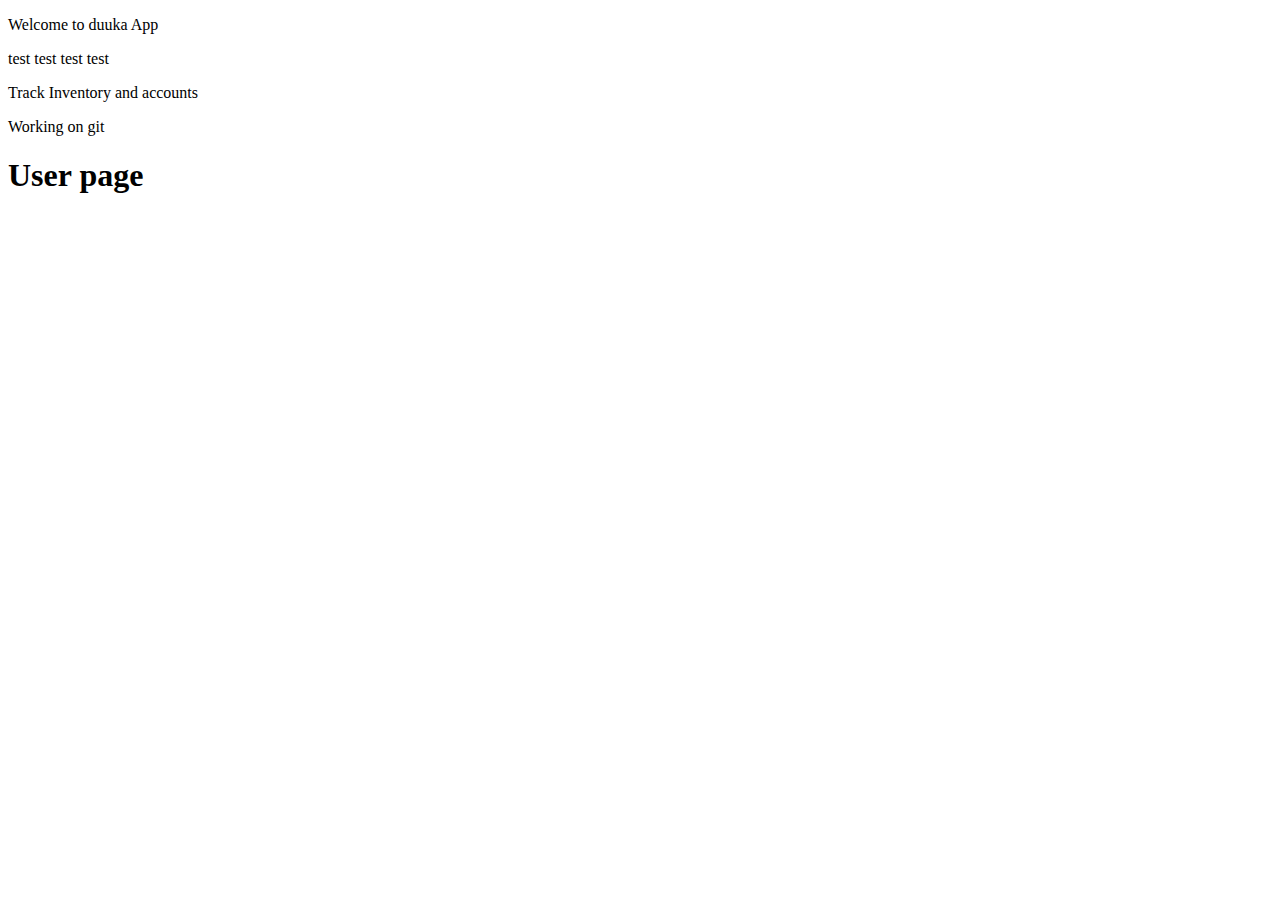
==== index.html @ 10210d89 "Making my second commit" ====
<!DOCTYPE html>
<html>
    <head>
        <meta charset="utf-8">
        <meta http-equiv="x-ua-compatible" content="ie=edge">
        <title>
        	Duuka App
        </title>
        <meta name="description" content="">
        <meta name="viewport" content="width=device-width, initial-scale=1">
        <link rel="stylesheet" href="./css/bootstrap.css">
        <link rel="stylesheet" href="css/main.css">
    </head>
    <body>
        
        <p>Welcome to duuka App</p>

        <p>test test test test</p>
        <p>Track Inventory and accounts</p>
        <p>Working on git</p>
        <h1>User page</h1>
       
    </body>
</html>
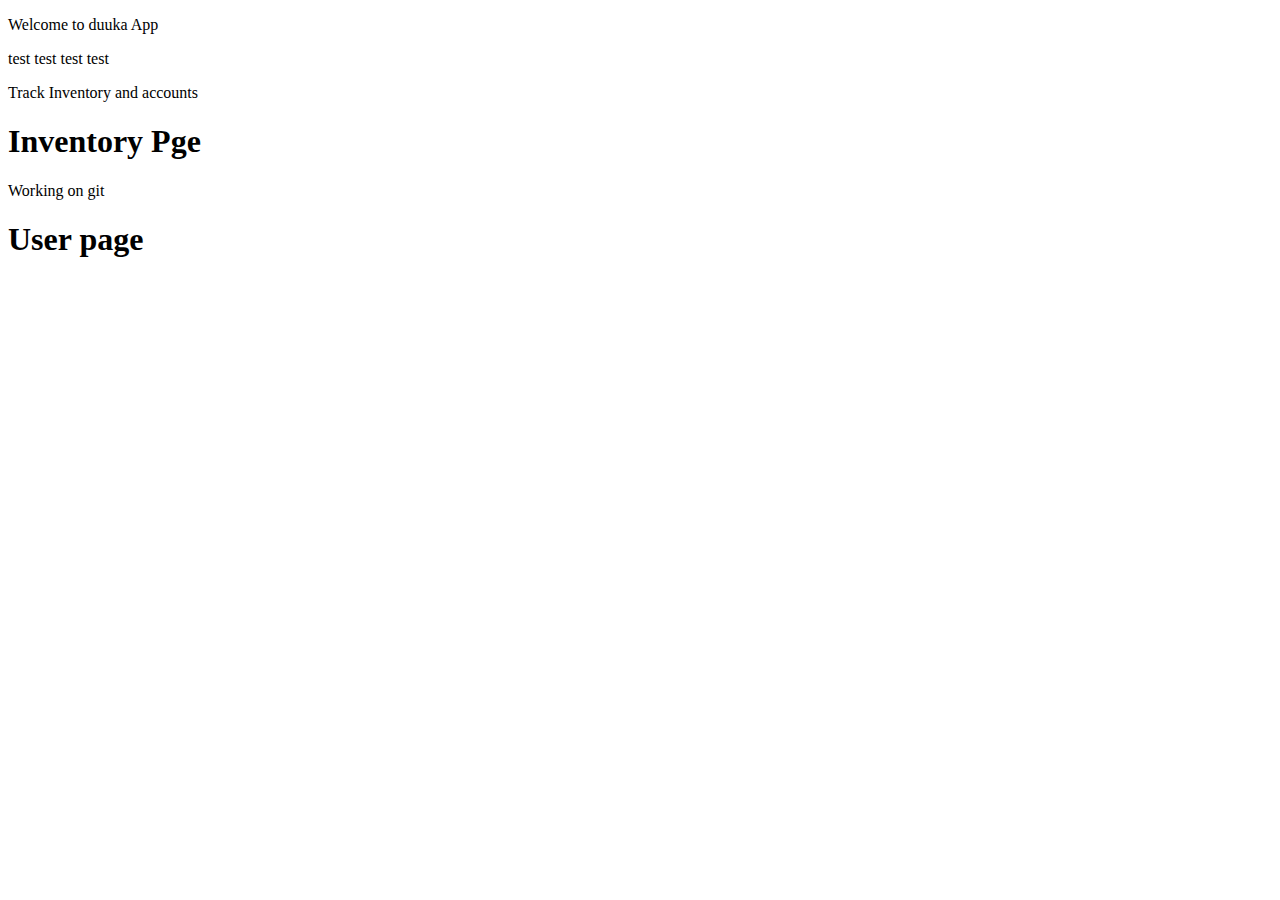
==== commit 217dd436: "Merge branch 'master' into ashe" ====
--- a/index.html
+++ b/index.html
@@ -17,8 +17,14 @@
 
         <p>test test test test</p>
         <p>Track Inventory and accounts</p>
+
+
+        <h1>Inventory Pge</h1>
+        
+
         <p>Working on git</p>
         <h1>User page</h1>
+
        
     </body>
 </html>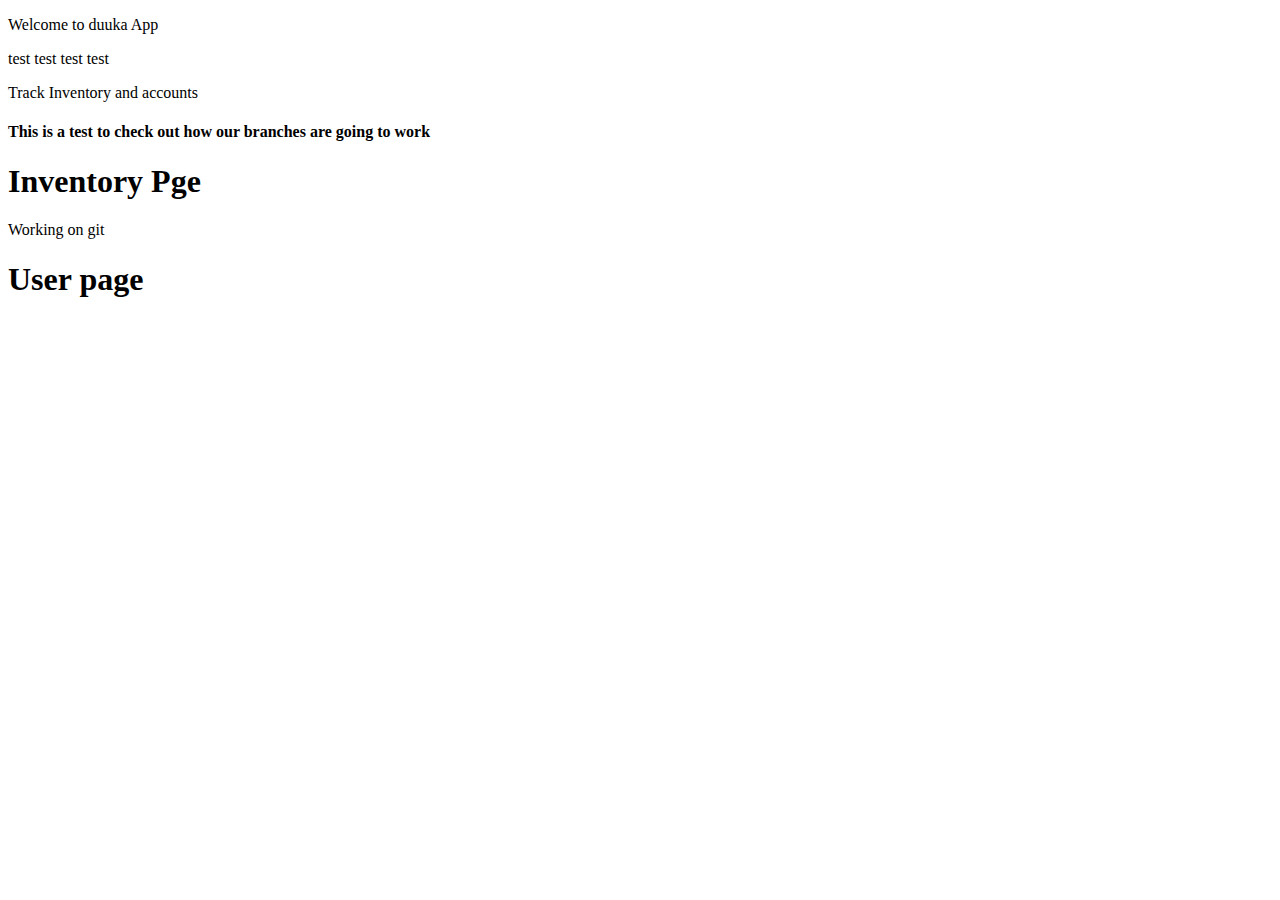
==== commit 429fa14b: "Merge branch 'master' into Adiga" ====
--- a/index.html
+++ b/index.html
@@ -18,6 +18,9 @@
         <p>test test test test</p>
         <p>Track Inventory and accounts</p>
 
+        <h4>This is a test to check out how our branches are going to work</h4>
+
+
 
         <h1>Inventory Pge</h1>
         
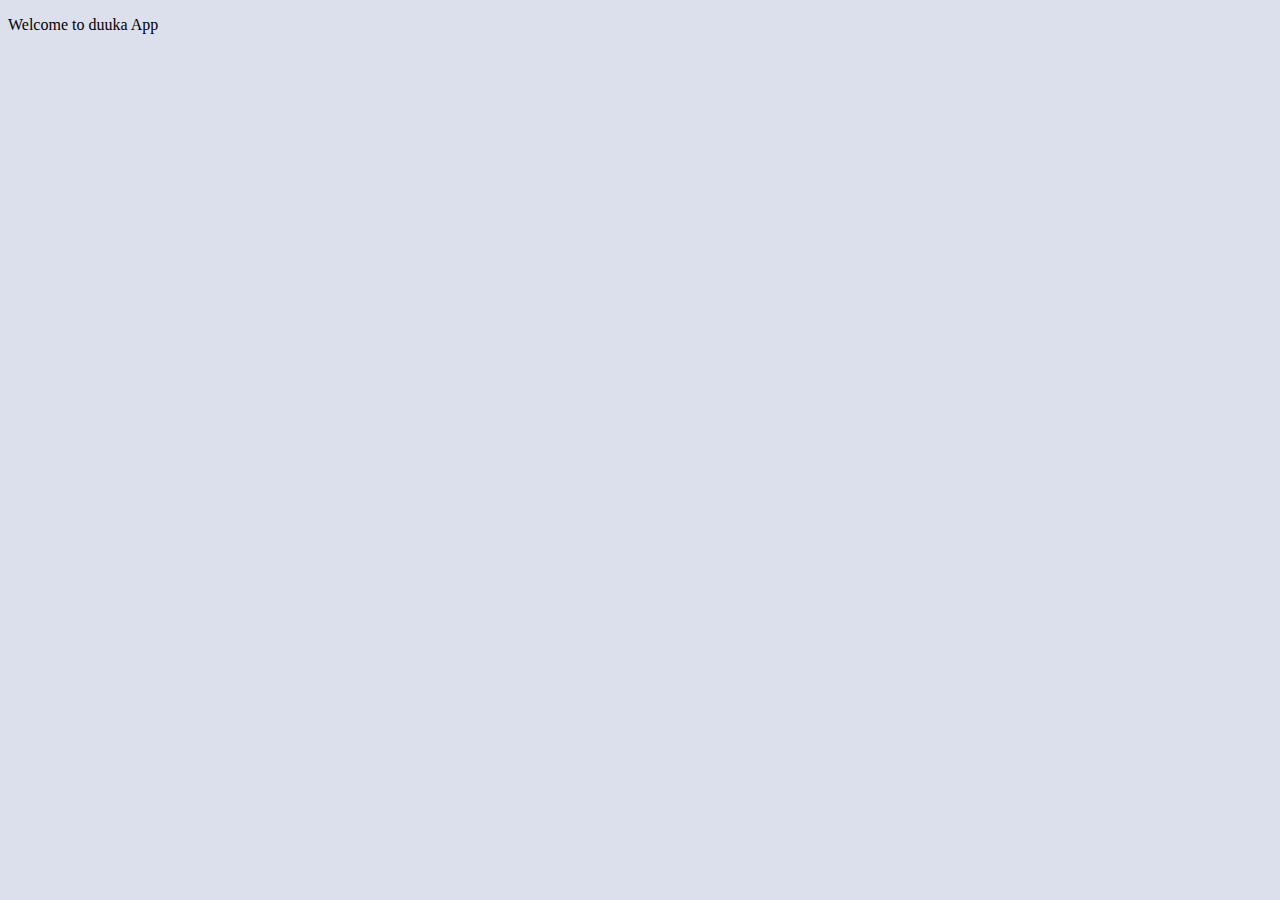
==== commit 080ce9e7: "Merge pull request #4 from ashe-senkatuuka/Adiga" ====
--- a/index.html
+++ b/index.html
@@ -9,25 +9,21 @@
         <meta name="description" content="">
         <meta name="viewport" content="width=device-width, initial-scale=1">
         <link rel="stylesheet" href="./css/bootstrap.css">
-        <link rel="stylesheet" href="css/main.css">
+        <link rel="stylesheet" href="custom.css">
     </head>
     <body>
-        
+        <!--header includes-->
+        <div w3-include-html="header.html"></div>
         <p>Welcome to duuka App</p>
 
-        <p>test test test test</p>
-        <p>Track Inventory and accounts</p>
-
-        <h4>This is a test to check out how our branches are going to work</h4>
-
-
-
-        <h1>Inventory Pge</h1>
-        
-
-        <p>Working on git</p>
-        <h1>User page</h1>
-
-       
+      
+      
+      
+        <!--Footer-Nav-bar-->
+        <div w3-include-html="footer.html"></div>
+        <script src="include.js">
+        includeHTML()
+        </script>
+  
     </body>
 </html>--- a/custom.css
+++ b/custom.css
@@ -0,0 +1,19 @@
+body {
+	background-color: #dce0ed;
+}
+
+.deco-footer{
+	background-color: teal;
+	
+}
+
+#copyright{
+	text-align: center;
+      
+        width: 100%;
+        line-height: 40px;
+		font-size: 1.5em;
+		color: black;
+     
+        bottom:0;
+}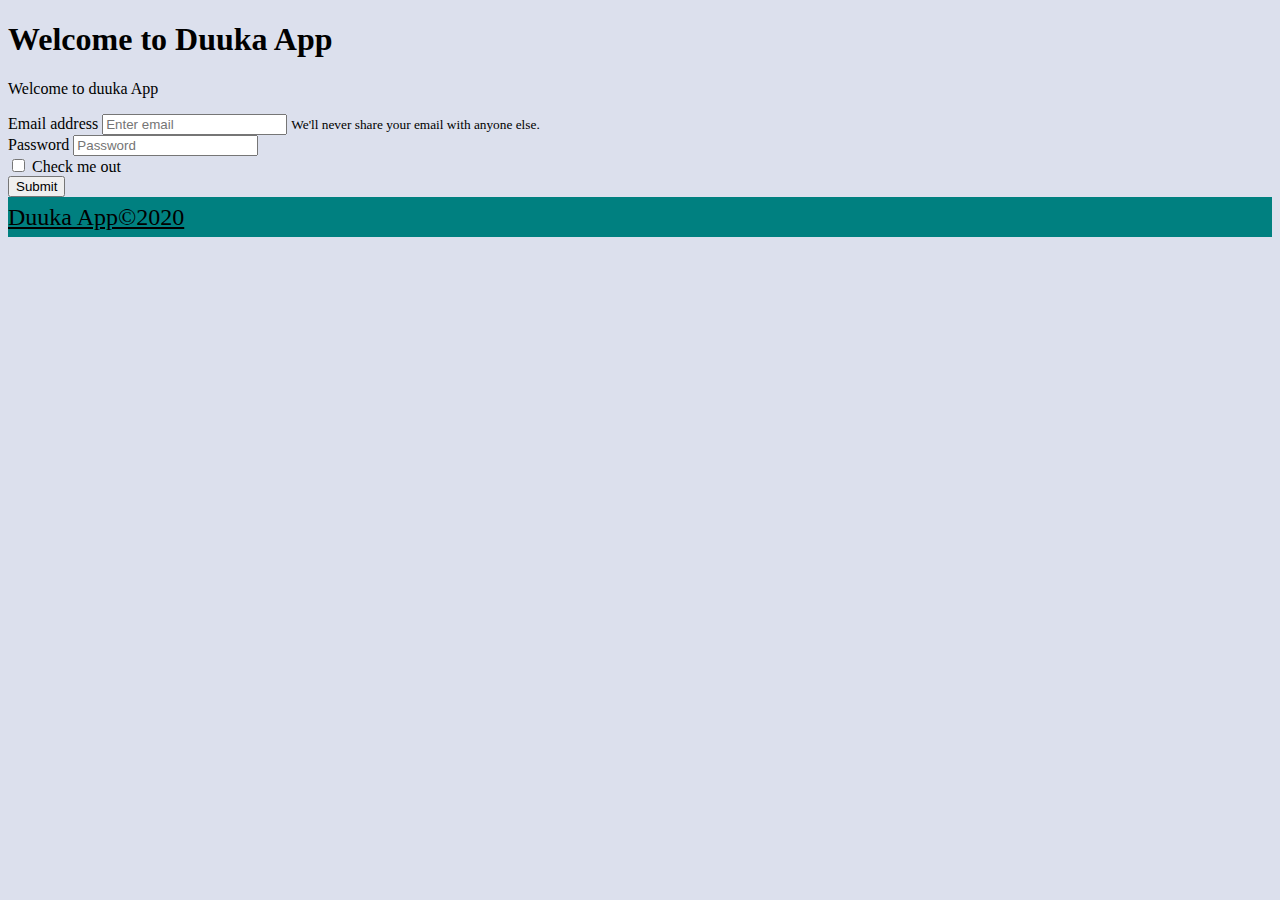
==== commit 8bf9c94b: "Merge pull request #5 from ashe-senkatuuka/Adiga" ====
--- a/index.html
+++ b/index.html
@@ -16,13 +16,47 @@
         <div w3-include-html="header.html"></div>
         <p>Welcome to duuka App</p>
 
+        <!--sections on the landing page.-->
+
+        <div class = "container">
+            <div class = "row">
+              
+                <!--1st section with carousel-->
+                <div class = "col-8">
+                    
+                </div>
+            
+           
+            <!--second section; login/sign in-->
+                <div class = "col-4">
+                    <form>
+                        <div class="form-group">
+                          <label for="exampleInputEmail1">Email address</label>
+                          <input type="email" class="form-control" id="exampleInputEmail1" aria-describedby="emailHelp" placeholder="Enter email">
+                          <small id="emailHelp" class="form-text text-muted">We'll never share your email with anyone else.</small>
+                        </div>
+                        <div class="form-group">
+                          <label for="exampleInputPassword1">Password</label>
+                          <input type="password" class="form-control" id="exampleInputPassword1" placeholder="Password">
+                        </div>
+                        <div class="form-check">
+                          <input type="checkbox" class="form-check-input" id="exampleCheck1">
+                          <label class="form-check-label" for="exampleCheck1">Check me out</label>
+                        </div>
+                        <button type="submit" class="btn btn-primary">Submit</button>
+                      </form>
+                    </div>
+                </div>
+            </div>
+        </div>
+
       
       
       
         <!--Footer-Nav-bar-->
         <div w3-include-html="footer.html"></div>
         <script src="include.js">
-        includeHTML()
+       
         </script>
   
     </body>
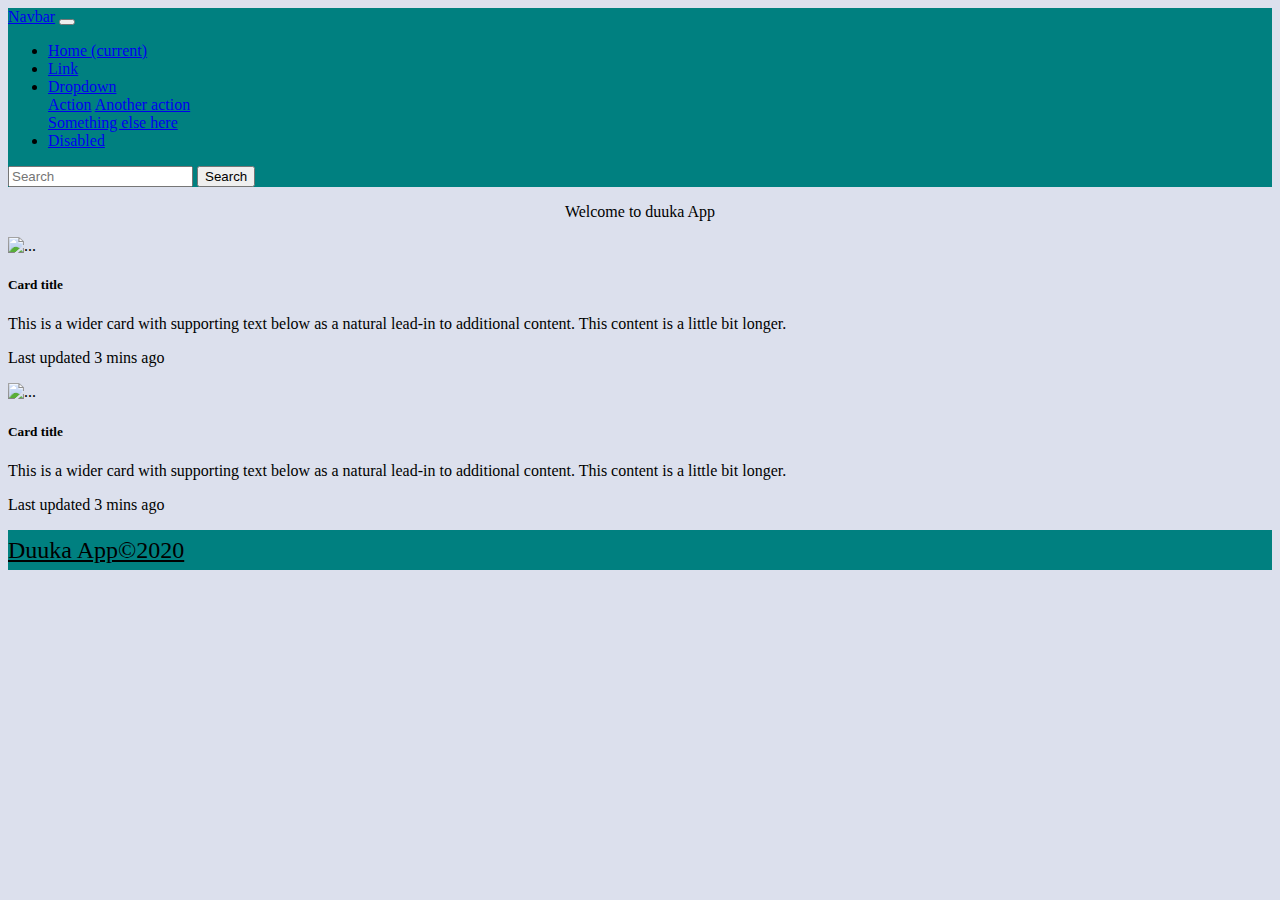
==== commit f27e93b1: "additions: nva bar, and the two cards for the signin/ login accounts for both admin and sales person" ====
--- a/index.html
+++ b/index.html
@@ -12,47 +12,42 @@
         <link rel="stylesheet" href="custom.css">
     </head>
     <body>
+
         <!--header includes-->
-        <div w3-include-html="header.html"></div>
-        <p>Welcome to duuka App</p>
+        <div w3-include-html="header.html" id="duuka-nav-bar"></div>
 
-        <!--sections on the landing page.-->
 
-        <div class = "container">
-            <div class = "row">
-              
-                <!--1st section with carousel-->
-                <div class = "col-8">
-                    
-                </div>
-            
-           
-            <!--second section; login/sign in-->
-                <div class = "col-4">
-                    <form>
-                        <div class="form-group">
-                          <label for="exampleInputEmail1">Email address</label>
-                          <input type="email" class="form-control" id="exampleInputEmail1" aria-describedby="emailHelp" placeholder="Enter email">
-                          <small id="emailHelp" class="form-text text-muted">We'll never share your email with anyone else.</small>
-                        </div>
-                        <div class="form-group">
-                          <label for="exampleInputPassword1">Password</label>
-                          <input type="password" class="form-control" id="exampleInputPassword1" placeholder="Password">
-                        </div>
-                        <div class="form-check">
-                          <input type="checkbox" class="form-check-input" id="exampleCheck1">
-                          <label class="form-check-label" for="exampleCheck1">Check me out</label>
-                        </div>
-                        <button type="submit" class="btn btn-primary">Submit</button>
-                      </form>
-                    </div>
-                </div>
-            </div>
-        </div>
+        <p style="text-align: center;">Welcome to duuka App</p>
 
-      
-      
-      
+<!--inserting two cards for login and sign in-->
+<div class="container">
+  <div class="row">
+
+    <!--admin-->
+<div class="col-6">
+  <div class="card bg-dark text-white">
+    <img src="..." class="card-img" alt="...">
+    <div class="card-img-overlay">
+      <h5 class="card-title">Card title</h5>
+      <p class="card-text">This is a wider card with supporting text below as a natural lead-in to additional content. This content is a little bit longer.</p>
+      <p class="card-text">Last updated 3 mins ago</p>
+    </div>
+  </div>
+</div>
+<!--sales person-->
+<div class="card bg-dark text-white">
+  <img src="..." class="card-img" alt="...">
+  <div class="card-img-overlay">
+    <h5 class="card-title">Card title</h5>
+    <p class="card-text">This is a wider card with supporting text below as a natural lead-in to additional content. This content is a little bit longer.</p>
+    <p class="card-text">Last updated 3 mins ago</p>
+  </div>
+</div>
+  </div>
+</div>
+
+
+
         <!--Footer-Nav-bar-->
         <div w3-include-html="footer.html"></div>
         <script src="include.js">
--- a/custom.css
+++ b/custom.css
@@ -1,5 +1,6 @@
 body {
 	background-color: #dce0ed;
+	background-image: url(niinye.jpng);
 }
 
 .deco-footer{
@@ -16,4 +17,8 @@
 		color: black;
      
         bottom:0;
+}
+
+#duuka-nav-bar{
+	background-color: teal;
 }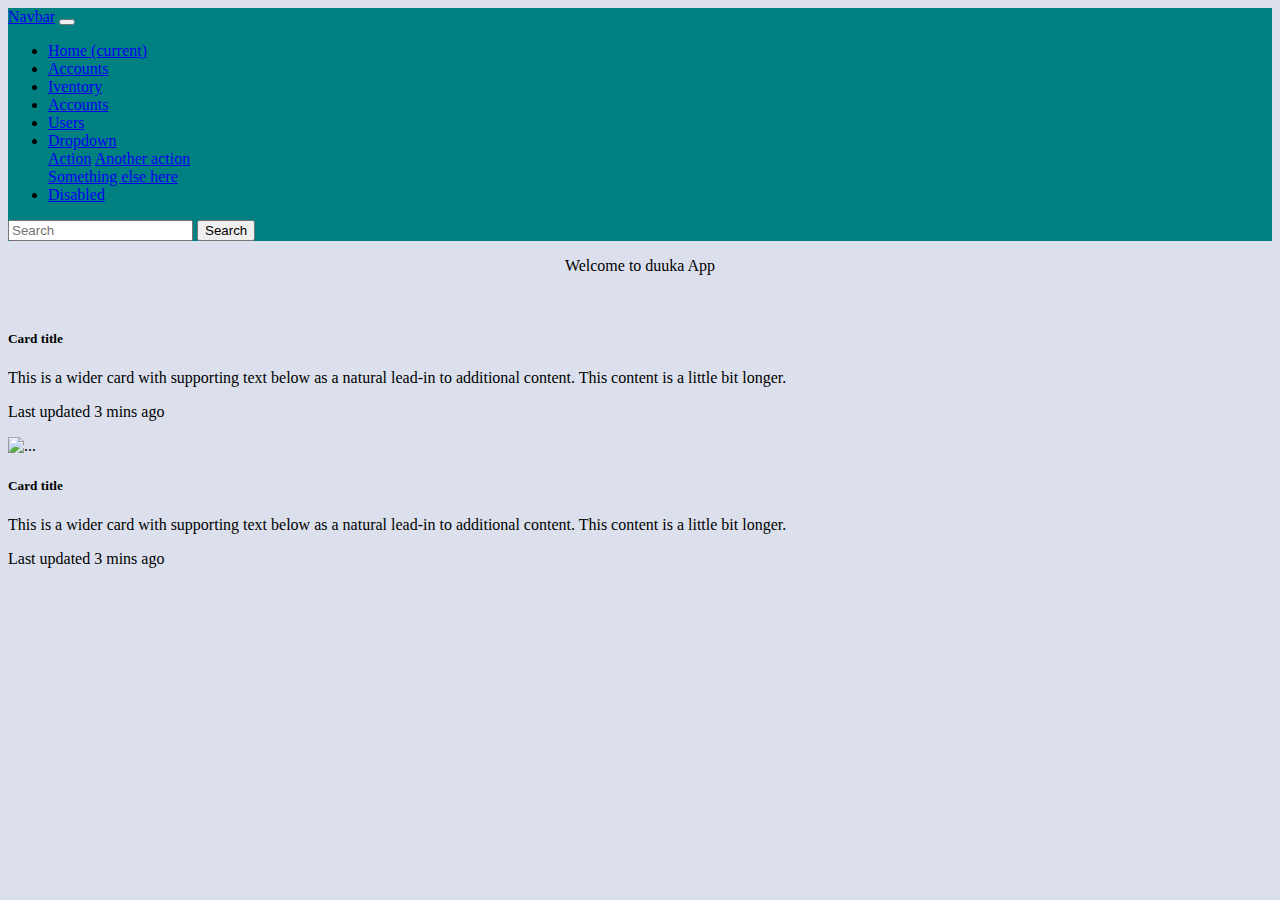
==== commit 19cb6573: "linked your files to the nav bar, added the nav bar and footer onto some(should have not because, i " ====
--- a/index.html
+++ b/index.html
@@ -26,7 +26,7 @@
     <!--admin-->
 <div class="col-6">
   <div class="card bg-dark text-white">
-    <img src="..." class="card-img" alt="...">
+    <img src="" class="card-img" alt="">
     <div class="card-img-overlay">
       <h5 class="card-title">Card title</h5>
       <p class="card-text">This is a wider card with supporting text below as a natural lead-in to additional content. This content is a little bit longer.</p>
@@ -35,24 +35,24 @@
   </div>
 </div>
 <!--sales person-->
-<div class="card bg-dark text-white">
-  <img src="..." class="card-img" alt="...">
+<div class="col-6">
+  <div class="card bg-dark text-white">
+  <img src="" class="card-img" alt="...">
   <div class="card-img-overlay">
     <h5 class="card-title">Card title</h5>
     <p class="card-text">This is a wider card with supporting text below as a natural lead-in to additional content. This content is a little bit longer.</p>
     <p class="card-text">Last updated 3 mins ago</p>
   </div>
 </div>
+</div>
+
   </div>
 </div>
 
 
 
-        <!--Footer-Nav-bar-->
-        <div w3-include-html="footer.html"></div>
-        <script src="include.js">
-       
-        </script>
+
+        <script src="include.js"></script>
   
     </body>
 </html>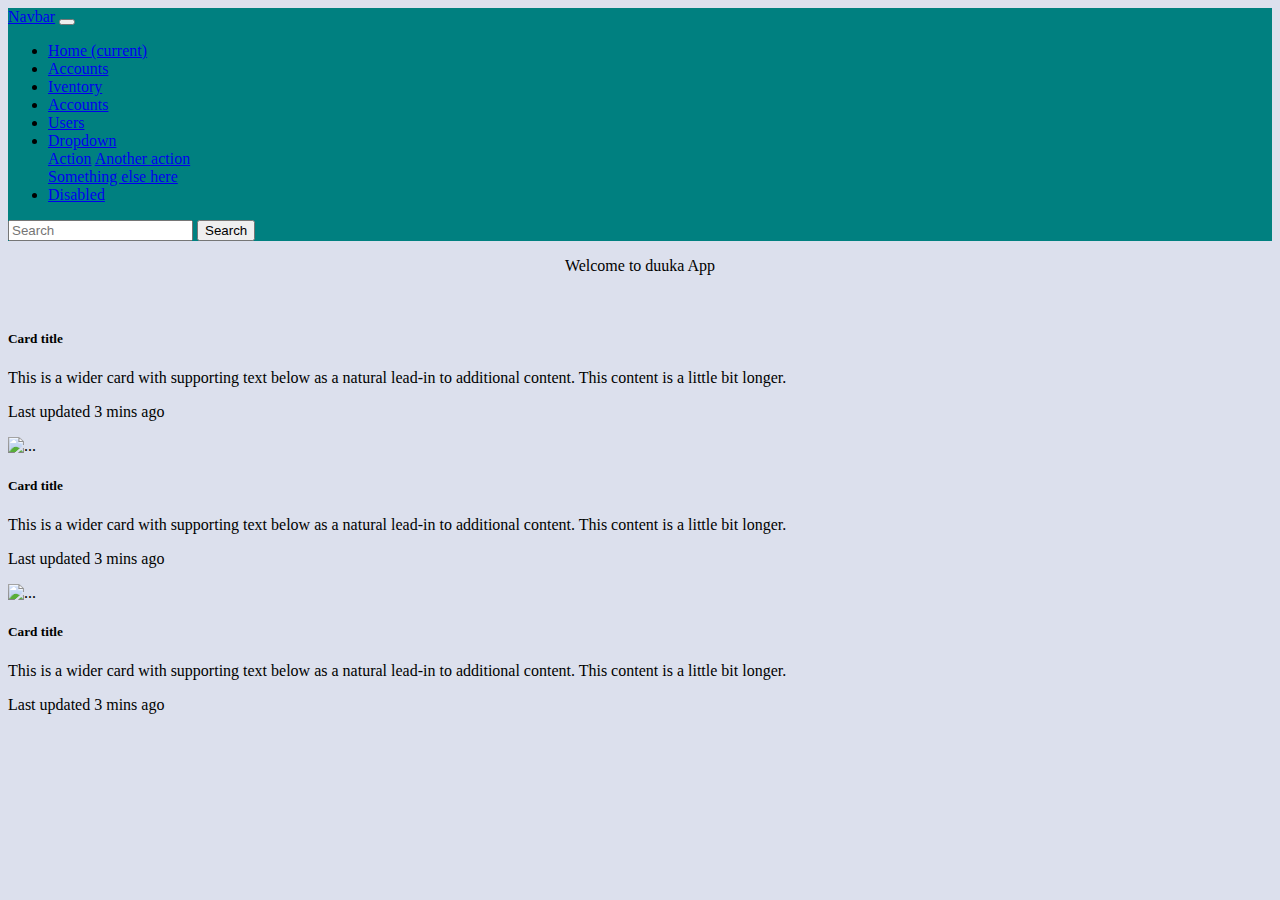
==== commit a47ebf94: "so l commit work lass night with the nav bar updated with the links but it did not how up on git hub" ====
--- a/index.html
+++ b/index.html
@@ -46,6 +46,17 @@
 </div>
 </div>
 
+<div class="col-6">
+  <div class="card bg-dark text-white">
+  <img src="" class="card-img" alt="...">
+  <div class="card-img-overlay">
+    <h5 class="card-title">Card title</h5>
+    <p class="card-text">This is a wider card with supporting text below as a natural lead-in to additional content. This content is a little bit longer.</p>
+    <p class="card-text">Last updated 3 mins ago</p>
+  </div>
+</div>
+</div>
+
   </div>
 </div>
 
